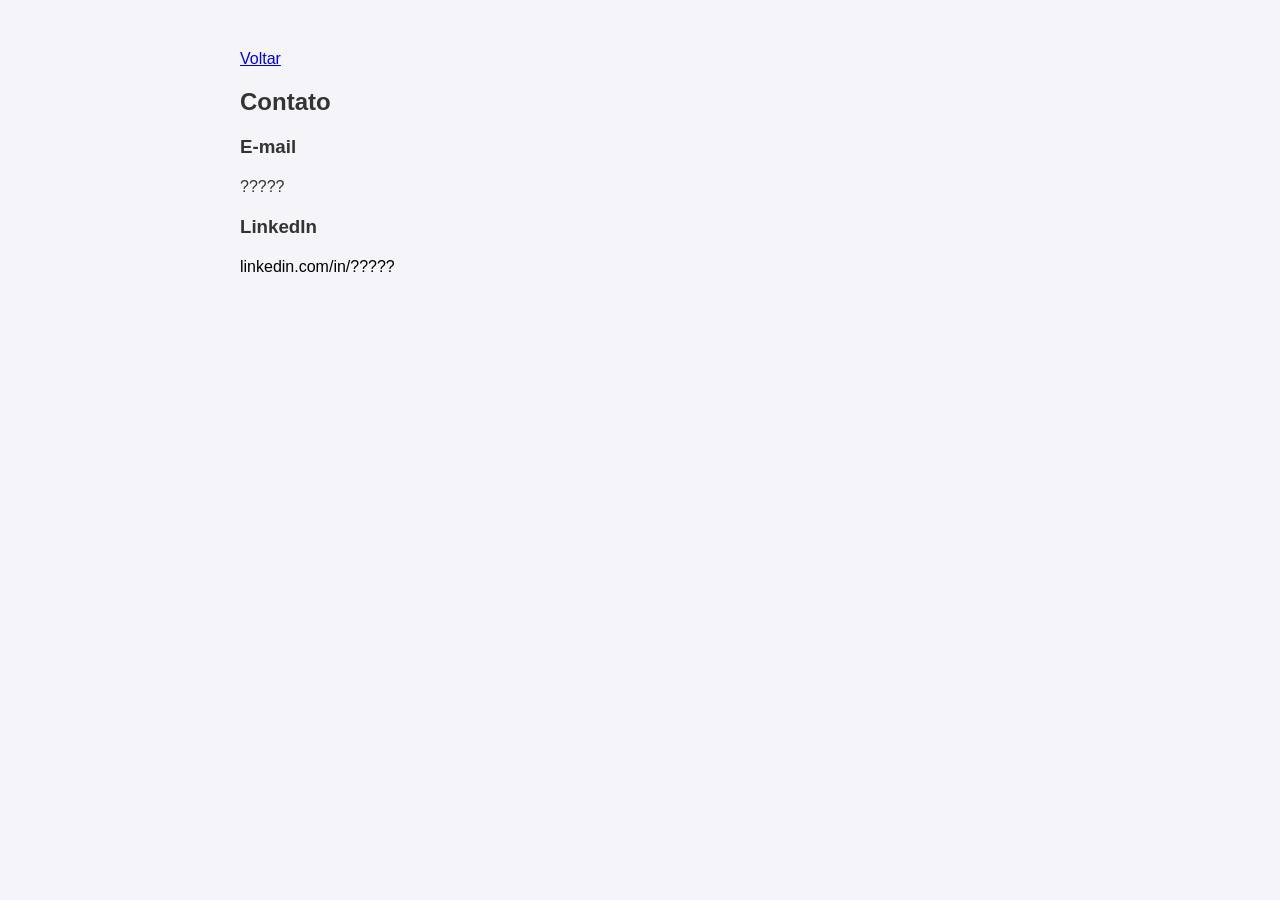
==== contato/index.html @ 0b23761b "feat: adicionando a pagina de contato" ====
<!DOCTYPE html>
<html lang="pt-BR">
<head>
    <meta charset="UTF-8">
    <meta name="viewport" content="width=device-width, initial-scale=1.0">
    <link rel="stylesheet" href="style.css">
    <title>Contato</title>
</head>
<header>
    <a href="../index.html">Voltar</a>
</header>
<body>
    <section id="contato">
        <h2>Contato</h2>        
        <div class="contato-item">
            <h3>E-mail</h3>
            <p>?????</p>
        </div>
        <div class="contato-item">
            <h3>LinkedIn</h3>
            <p><a href="?????" target="_blank">linkedin.com/in/?????</a></p>
        </div>
    </section>
</body>
</html>
---- contato/style.css ----
body {
    font-family: Arial, sans-serif;
    background-color: #f4f4f9;
    color: #333;
    text-align: justify;
    padding-top: 50px;
    max-width: 800px;
    margin: 0 auto;
}

#contato {
    text-align: justify;
}

#contato p {
    margin: 20px 0;
}

#contato a {
    color: #000000;
    text-decoration: none;
}

#contato a:hover {
    text-decoration: underline;
}
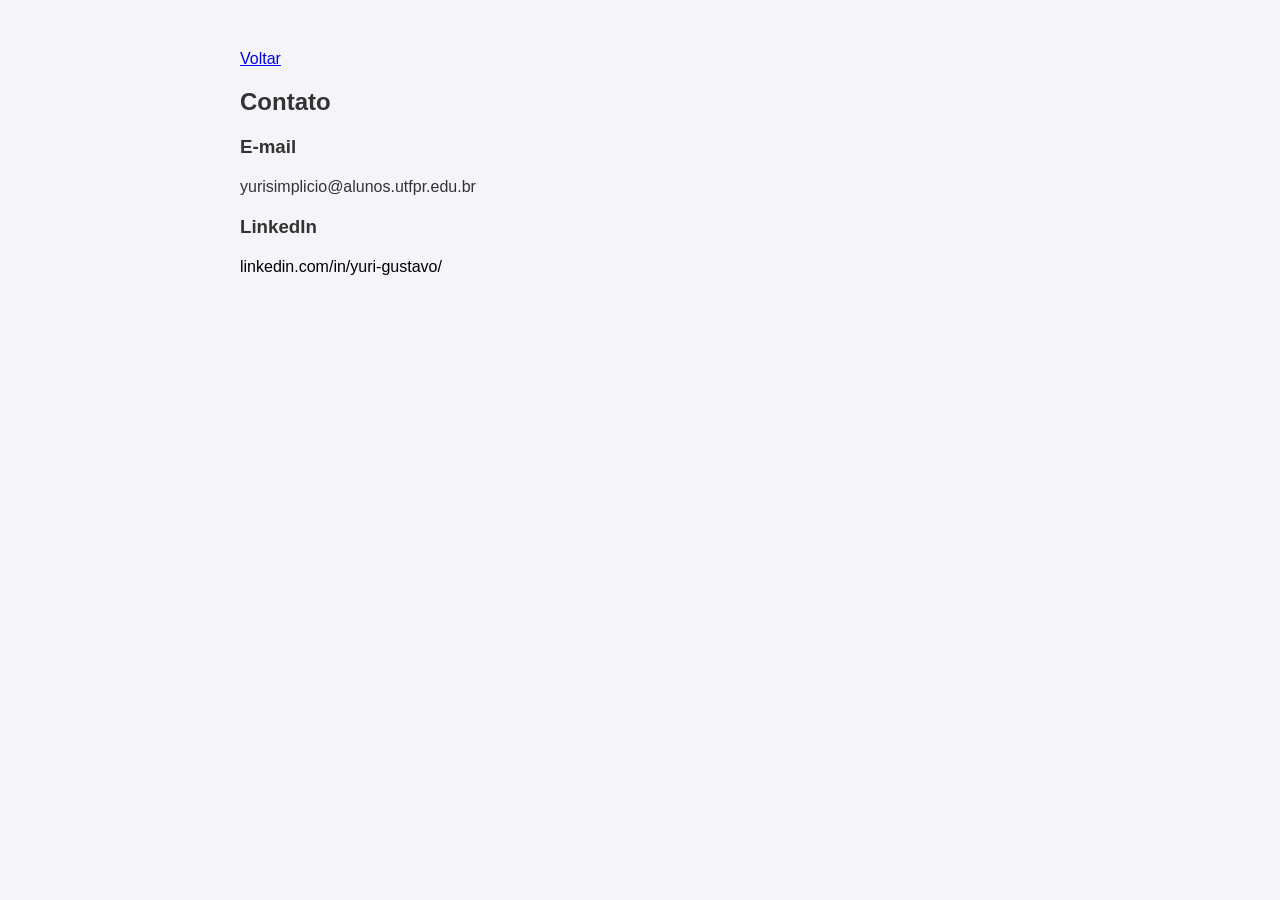
==== commit 08c6b40f: "Correcao de dados" ====
--- a/contato/index.html
+++ b/contato/index.html
@@ -14,11 +14,11 @@
         <h2>Contato</h2>        
         <div class="contato-item">
             <h3>E-mail</h3>
-            <p>?????</p>
+            <p>yurisimplicio@alunos.utfpr.edu.br</p>
         </div>
         <div class="contato-item">
             <h3>LinkedIn</h3>
-            <p><a href="?????" target="_blank">linkedin.com/in/?????</a></p>
+            <p><a href="https://www.linkedin.com/in/yuri-gustavo/" target="_blank">linkedin.com/in/yuri-gustavo/</a></p>
         </div>
     </section>
 </body>
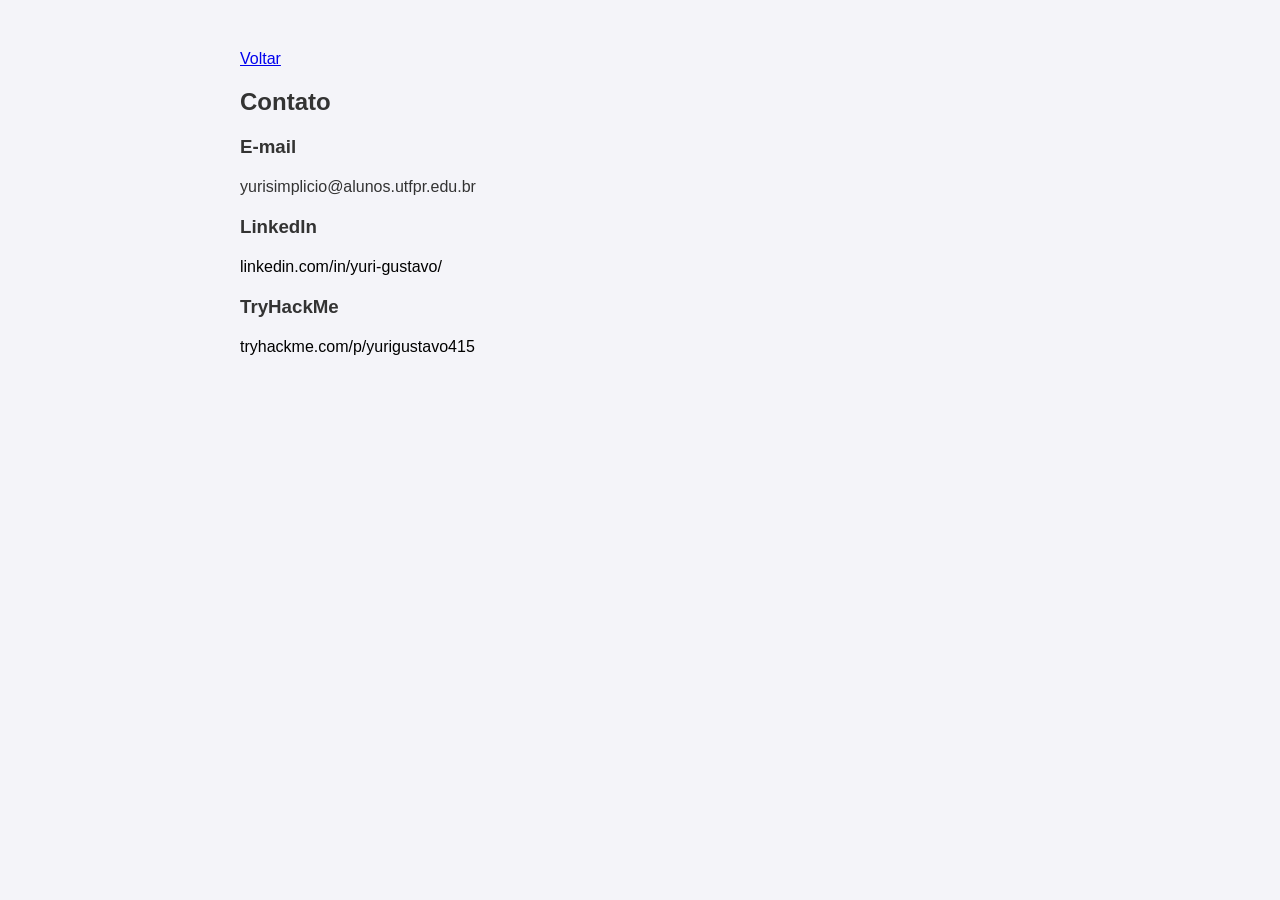
==== commit 5dd8c8bb: "Adição link" ====
--- a/contato/index.html
+++ b/contato/index.html
@@ -20,6 +20,10 @@
             <h3>LinkedIn</h3>
             <p><a href="https://www.linkedin.com/in/yuri-gustavo/" target="_blank">linkedin.com/in/yuri-gustavo/</a></p>
         </div>
+        <div class="contato-item2">
+            <h3>TryHackMe</h3>
+            <p><a href="https://tryhackme.com/p/yurigustavo415" target="_blank">tryhackme.com/p/yurigustavo415</a></p>
+        </div>
     </section>
 </body>
 </html>
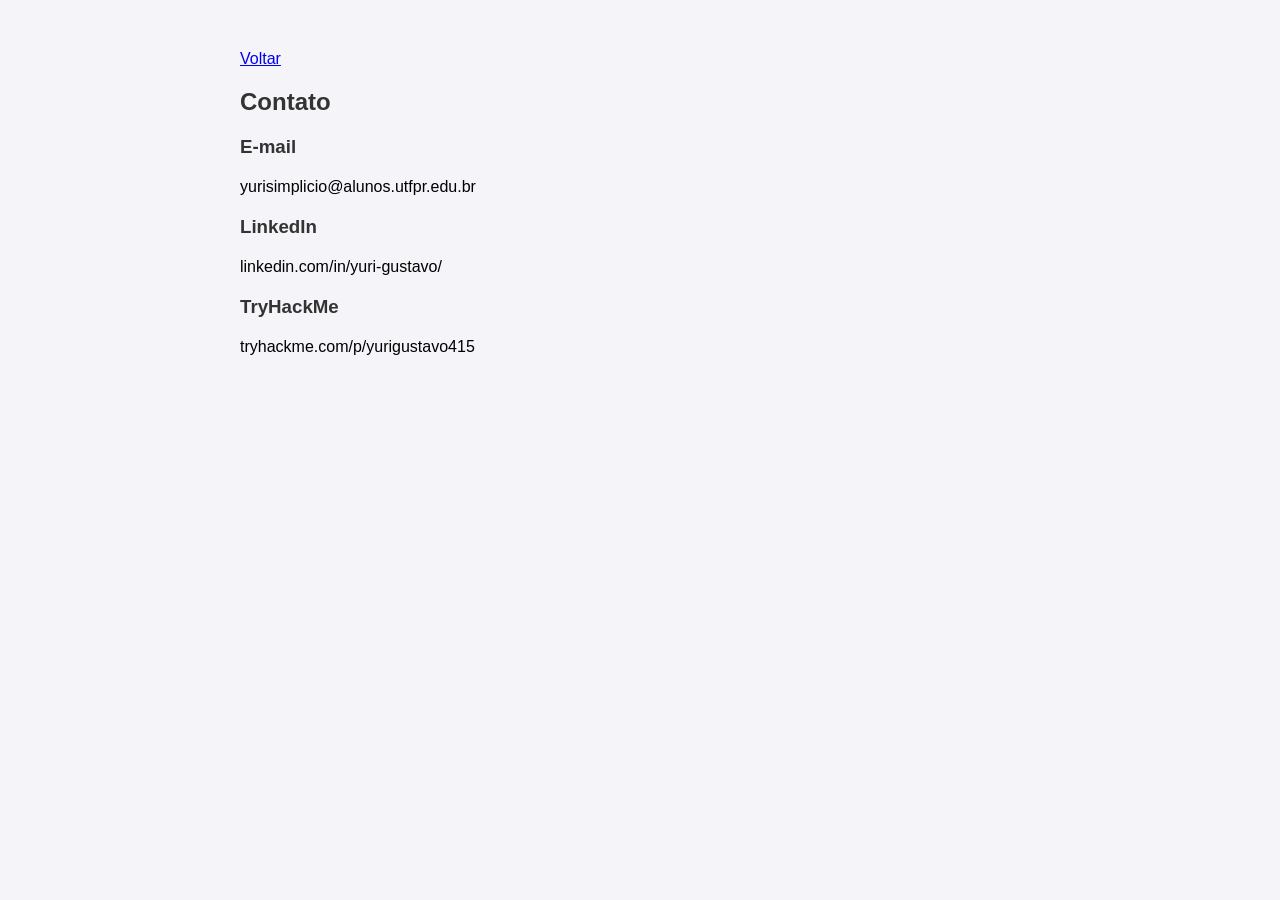
==== commit 532acf9a: "feat: adicionando o mailto na pagina contato" ====
--- a/contato/index.html
+++ b/contato/index.html
@@ -14,7 +14,7 @@
         <h2>Contato</h2>        
         <div class="contato-item">
             <h3>E-mail</h3>
-            <p>yurisimplicio@alunos.utfpr.edu.br</p>
+            <p><a href="mailto:yurisimplicio@alunos.utfpr.edu.br" target="_blank">yurisimplicio@alunos.utfpr.edu.br</a></p>
         </div>
         <div class="contato-item">
             <h3>LinkedIn</h3>
